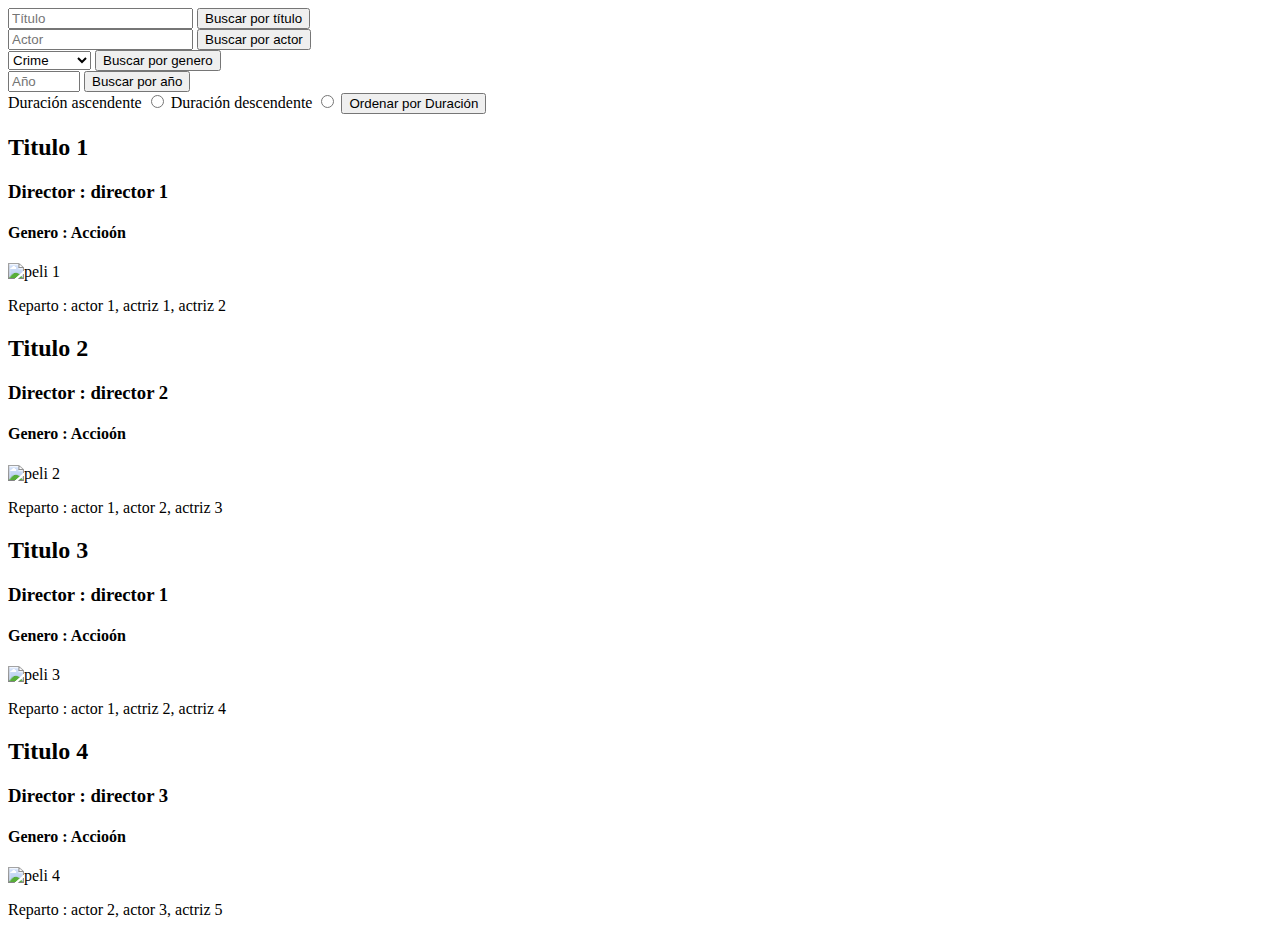
==== index2.html @ 5c046f87 "update con cambios de fernando" ====
<!DOCTYPE html>
<html lang="es">
<head>
    <meta charset="UTF-8">
    <meta name="viewport" content="width=device-width, initial-scale=1.0">
    <title>250 Peliculas</title>
</head>
<body>
    <nav>
        <div id="buscar">
            <div id="buscarTitulo" class="buscar">
                <input type="text" placeholder="Título">
                <button id="bTitulo">Buscar por título</button>
            </div>

            <div id="buscarActor" class="buscar">
                <input type="text" placeholder="Actor">
                <button id="bActor">Buscar por actor</button>
            </div>

            <div id="buscarGenero" class="buscar">
                <select name="genero" id="sGenero">
                    <option value="Drama">Drama</option>
                    <option value="Crime" selected>Crime</option>
                    <option value="value3">Action</option>
                    <option value="value3">Adventure</option>
                </select>
                <button id="bGenero">Buscar por genero</button>
            </div>

            <div id="buscarAnyo" class="buscar">
                <input type="number" id="t-anyo" placeholder="Año" min="1900" max="2030">
                <button id="bAnyo">Buscar por año</button>
            </div>
        </div>

        <div id="ordenar">
            <div id="ordenarDuracion" class="ordenar">
                <label for="r-asc">Duración ascendente</label>
                <input type="radio" id="r-asc" name="ordenar" value="ascendente">
                <label for="r-desc">Duración descendente</label>
                <input type="radio" id="r-desc" name="ordenar" value="descendente">
                <button id="bDuracion">Ordenar por Duración</button>
            </div>
        </div>
    </nav>

    <main>
        <article class="peliculas accion" titulo="titulo 1">
            <h2>Titulo 1</h2>
            <h3>Director : director 1</h3>
            <h4>Genero : Accioón</h4>
            <img src="https://m.media-amazon.com/images/M/MV5BMDFkYTc0MGEtZmNhMC00ZDIzLWFmNTEtODM1ZmRlYWMwMWFmXkEyXkFqcGdeQXVyMTMxODk2OTU@._V1_SX300.jpg" alt="peli 1">
            <p>Reparto : actor 1, actriz 1, actriz 2</p>
        </article>

        <article class="peliculas drama" titulo="titulo 2">
            <h2>Titulo 2</h2>
            <h3>Director : director 2</h3>
            <h4>Genero : Accioón</h4>
            <img src="https://m.media-amazon.com/images/M/MV5BMDFkYTc0MGEtZmNhMC00ZDIzLWFmNTEtODM1ZmRlYWMwMWFmXkEyXkFqcGdeQXVyMTMxODk2OTU@._V1_SX300.jpg" alt="peli 2">
            <p>Reparto : actor 1, actor 2, actriz 3</p>
        </article>

        <article class="peliculas accion" titulo="titulo 3">
            <h2>Titulo 3</h2>
            <h3>Director : director 1</h3>
            <h4>Genero : Accioón</h4>
            <img src="https://m.media-amazon.com/images/M/MV5BM2MyNjYxNmUtYTAwNi00MTYxLWJmNWYtYzZlODY3ZTk3OTFlXkEyXkFqcGdeQXVyNzkwMjQ5NzM@._V1_SX300.jpg" alt="peli 3">
            <p>Reparto : actor 1, actriz 2, actriz 4</p>
        </article>

        <article class="peliculas crimen" titulo="titulo 4">
            <h2>Titulo 4</h2>
            <h3>Director : director 3</h3>
            <h4>Genero : Accioón</h4>
            <img src="https://m.media-amazon.com/images/M/MV5BMDFkYTc0MGEtZmNhMC00ZDIzLWFmNTEtODM1ZmRlYWMwMWFmXkEyXkFqcGdeQXVyMTMxODk2OTU@._V1_SX300.jpg" alt="peli 4">
            <p>Reparto : actor 2, actor 3, actriz 5</p>
        </article>
    </main>
</body>
</html>
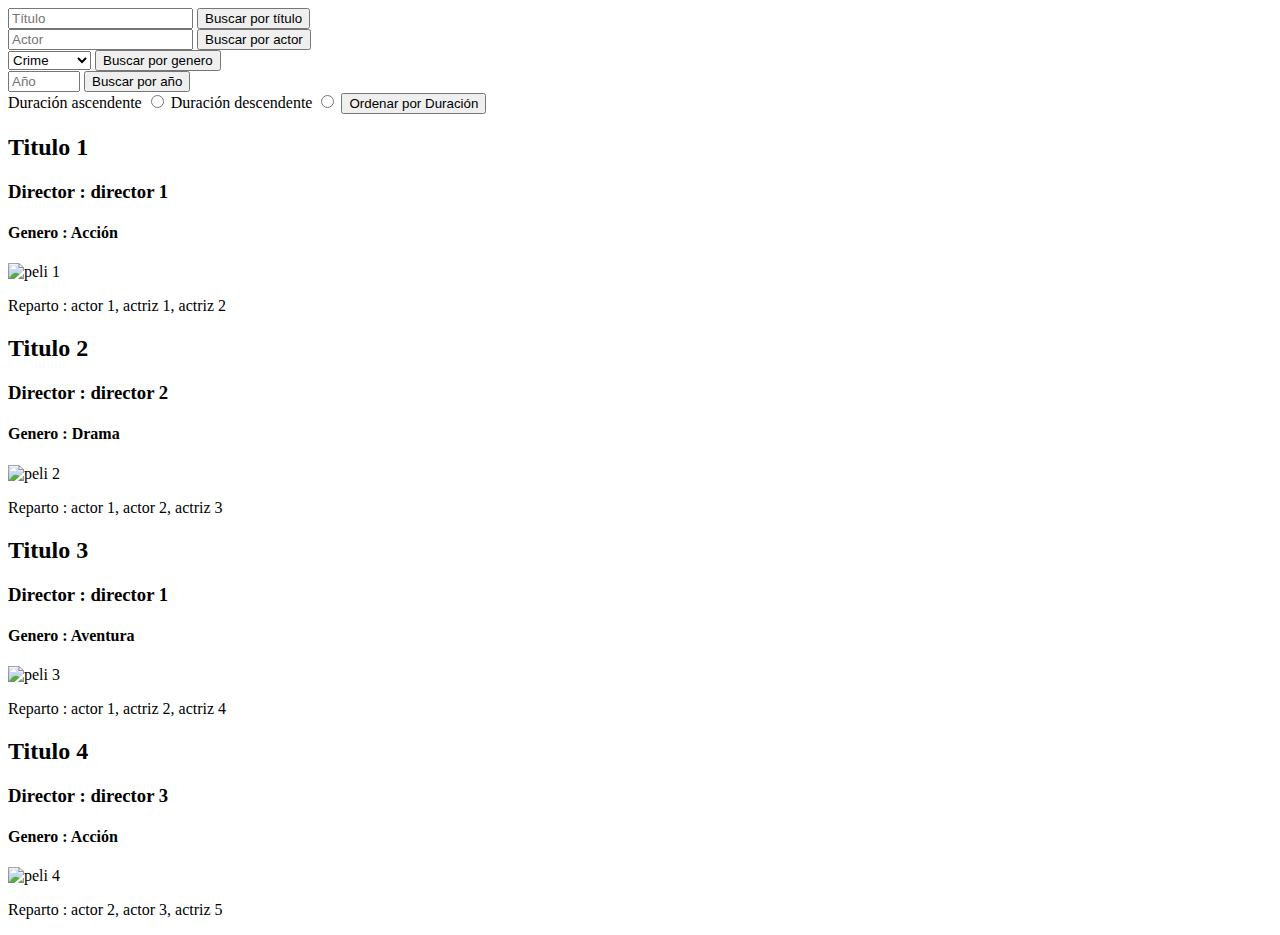
==== commit 49160deb: "preparando fetch" ====
--- a/index2.html
+++ b/index2.html
@@ -22,8 +22,8 @@
                 <select name="genero" id="sGenero">
                     <option value="Drama">Drama</option>
                     <option value="Crime" selected>Crime</option>
-                    <option value="value3">Action</option>
-                    <option value="value3">Adventure</option>
+                    <option value="Action">Action</option>
+                    <option value="Adventure">Adventure</option>
                 </select>
                 <button id="bGenero">Buscar por genero</button>
             </div>
@@ -49,7 +49,7 @@
         <article class="peliculas accion" titulo="titulo 1">
             <h2>Titulo 1</h2>
             <h3>Director : director 1</h3>
-            <h4>Genero : Accioón</h4>
+            <h4>Genero : Acción</h4>
             <img src="https://m.media-amazon.com/images/M/MV5BMDFkYTc0MGEtZmNhMC00ZDIzLWFmNTEtODM1ZmRlYWMwMWFmXkEyXkFqcGdeQXVyMTMxODk2OTU@._V1_SX300.jpg" alt="peli 1">
             <p>Reparto : actor 1, actriz 1, actriz 2</p>
         </article>
@@ -57,7 +57,7 @@
         <article class="peliculas drama" titulo="titulo 2">
             <h2>Titulo 2</h2>
             <h3>Director : director 2</h3>
-            <h4>Genero : Accioón</h4>
+            <h4>Genero : Drama</h4>
             <img src="https://m.media-amazon.com/images/M/MV5BMDFkYTc0MGEtZmNhMC00ZDIzLWFmNTEtODM1ZmRlYWMwMWFmXkEyXkFqcGdeQXVyMTMxODk2OTU@._V1_SX300.jpg" alt="peli 2">
             <p>Reparto : actor 1, actor 2, actriz 3</p>
         </article>
@@ -65,7 +65,7 @@
         <article class="peliculas accion" titulo="titulo 3">
             <h2>Titulo 3</h2>
             <h3>Director : director 1</h3>
-            <h4>Genero : Accioón</h4>
+            <h4>Genero : Aventura</h4>
             <img src="https://m.media-amazon.com/images/M/MV5BM2MyNjYxNmUtYTAwNi00MTYxLWJmNWYtYzZlODY3ZTk3OTFlXkEyXkFqcGdeQXVyNzkwMjQ5NzM@._V1_SX300.jpg" alt="peli 3">
             <p>Reparto : actor 1, actriz 2, actriz 4</p>
         </article>
@@ -73,7 +73,7 @@
         <article class="peliculas crimen" titulo="titulo 4">
             <h2>Titulo 4</h2>
             <h3>Director : director 3</h3>
-            <h4>Genero : Accioón</h4>
+            <h4>Genero : Acción</h4>
             <img src="https://m.media-amazon.com/images/M/MV5BMDFkYTc0MGEtZmNhMC00ZDIzLWFmNTEtODM1ZmRlYWMwMWFmXkEyXkFqcGdeQXVyMTMxODk2OTU@._V1_SX300.jpg" alt="peli 4">
             <p>Reparto : actor 2, actor 3, actriz 5</p>
         </article>
